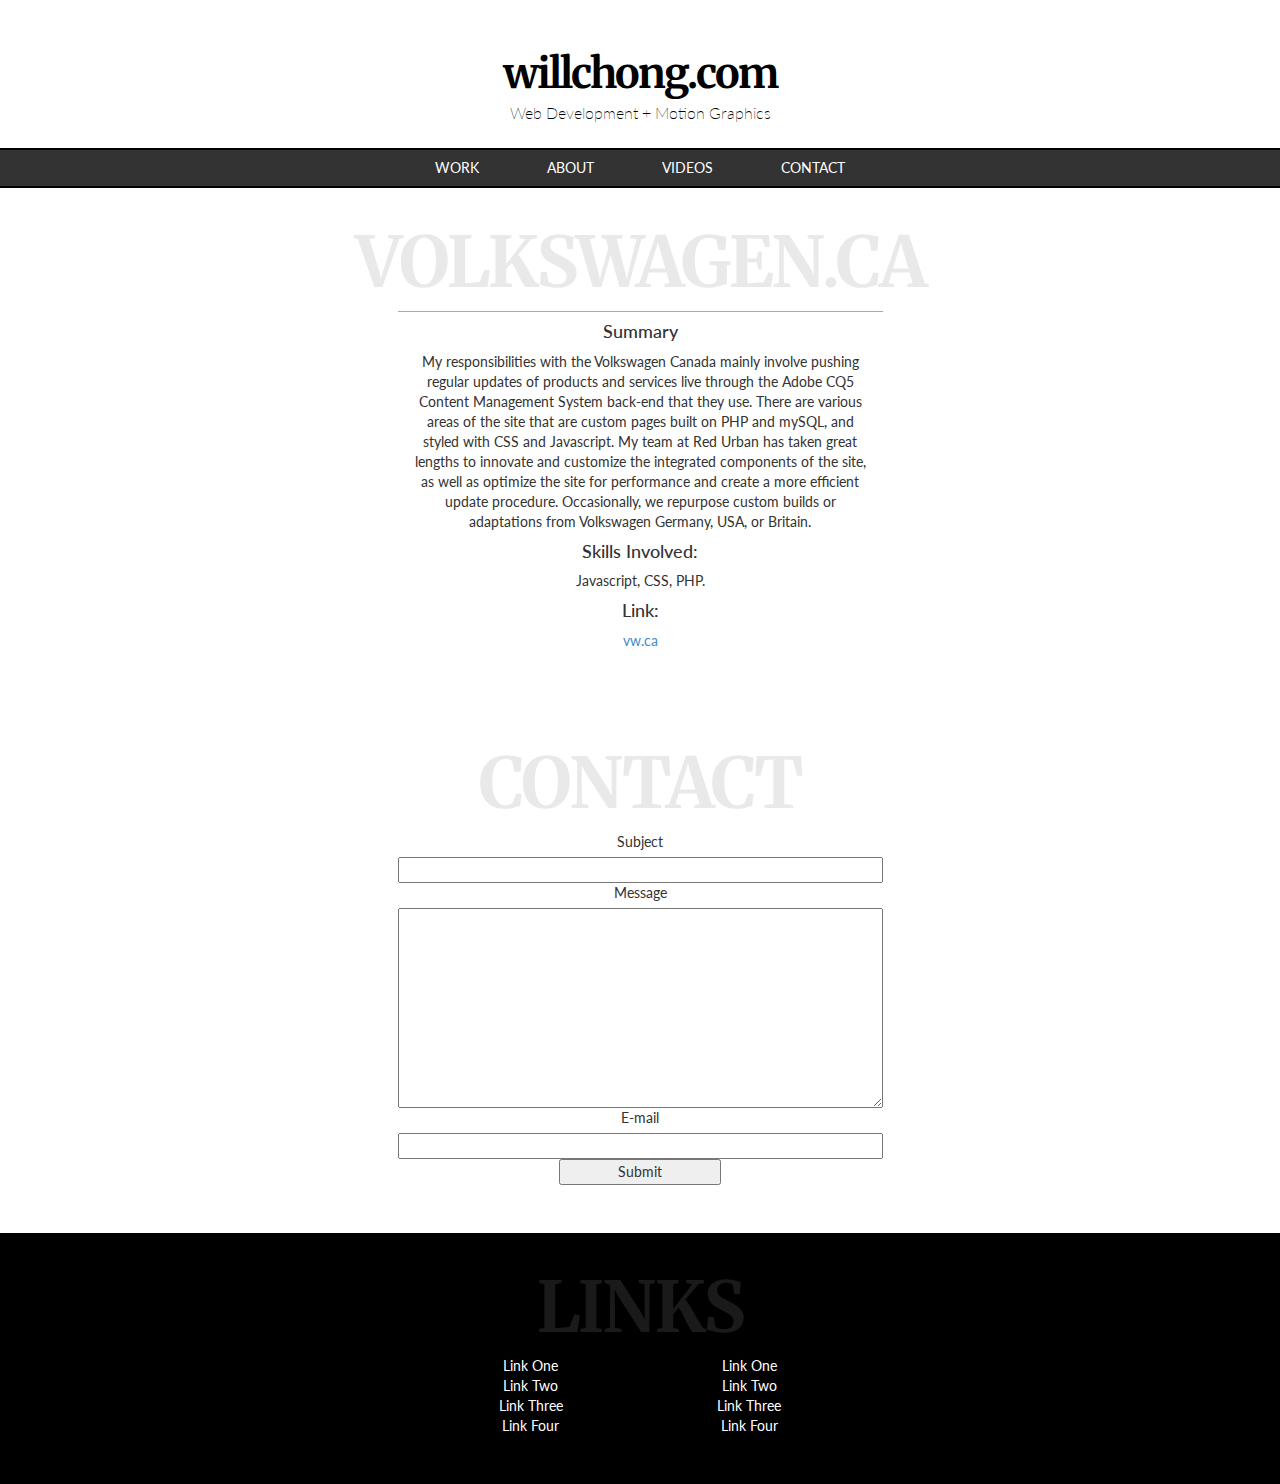
==== pages/vw.html @ 0912f103 "last commit of night" ====
<!DOCTYPE html>
<html lang="en">
  <head>
    <meta charset="utf-8">
    <meta http-equiv="X-UA-Compatible" content="IE=edge">
    <meta name="viewport" content="width=device-width, initial-scale=1">
    <title>willchong.com - Web Development &amp; Motion Graphics</title>

    <!-- Fonts -->
    <link href='http://fonts.googleapis.com/css?family=Lato:300,400,700' rel='stylesheet' type='text/css'>
    <link href='http://fonts.googleapis.com/css?family=Merriweather:400,300,700' rel='stylesheet' type='text/css'>
    <!-- Bootstrap -->
    <link href="../css/bootstrap.min.css" rel="stylesheet">
    <link href="../css/style.css" rel="stylesheet">

    <!-- HTML5 Shim and Respond.js IE8 support of HTML5 elements and media queries -->
    <!-- WARNING: Respond.js doesn't work if you view the page via file:// -->
    <!--[if lt IE 9]>
      <script src="https://oss.maxcdn.com/libs/html5shiv/3.7.0/html5shiv.js"></script>
      <script src="https://oss.maxcdn.com/libs/respond.js/1.4.2/respond.min.js"></script>
    <![endif]-->
  </head>
  <body>
      <div class="page-header">
        <h1>willchong.com</h1>
        <h5>Web Development + Motion Graphics</h5>
      </div>
      <div class="nav-links">
        <ul class="nav-desktop">
          <a href="#work"><li>Work</li></a>
          <a href="#about"><li>About</li></a>
          <a href="#video"><li>Videos</li></a>
          <a href="#contact"><li>Contact</li></a>
        </ul>
        <ul class="nav-mobile"><span class="glyphicon glyphicon-chevron-down"></span>
          <a href="#work"><li>Work</li></a>
          <a href="#about"><li>About</li></a>
          <a href="#video"><li>Videos</li></a>
          <a href="#contact"><li>Contact</li></a>
        </ul>
      </div>
      
    <div class="container">
      
      <div class="row" id="showcase">
        <h1 class="section-title">Volkswagen.ca</h1>
        <div class="col-sm-6 col-sm-offset-3 main-image"></div>
        <div class="col-sm-6 col-sm-offset-3 text">
          <h4>Summary</h4>
          <p>My responsibilities with the Volkswagen Canada mainly involve pushing regular updates of products and services live through the Adobe CQ5 Content Management System back-end that they use. There are various areas of the site that are custom pages built on PHP and mySQL, and styled with CSS and Javascript. My team at Red Urban has taken great lengths to innovate and customize the integrated components of the site, as well as optimize the site for performance and create a more efficient update procedure. Occasionally, we repurpose custom builds or adaptations from Volkswagen Germany, USA, or Britain.</p>
          <h4>Skills Involved:</h4>
          <p>Javascript, CSS, PHP.</p>
          <h4>Link:</h4>
          <p><a href="http://www.vw.ca/" target="_blank">vw.ca</a></p>
        </div>
      </div>
      
      <div class="row" id="contact">
        <h1 class="col-sm-12 section-title">Contact</h1>
        <form>
          <label class="col-sm-6 col-sm-offset-3">Subject</label>
          <input class="col-sm-6 col-sm-offset-3" type="text">
          <label class="col-sm-6 col-sm-offset-3">Message</label>
          <textarea class="col-sm-6 col-sm-offset-3"></textarea>
          <label class="col-sm-6 col-sm-offset-3">E-mail</label>
          <input class="col-sm-6 col-sm-offset-3" type="text">
          <input class="col-sm-2 col-sm-offset-5" type="submit" value="Submit">
        </form>
      </div>
      
    </div>
      
    <footer>
      <div class="row" id="links">
        <h1 class="col-sm-12 section-title">Links</h1>
        <div class="col-sm-2 col-sm-offset-4 links-left">
          <ul>
            <li>Link One</li>
            <li>Link Two</li>
            <li>Link Three</li>
            <li>Link Four</li>
          </ul>
        </div>
        <div class="col-sm-2 links-right">
          <ul>
            <li>Link One</li>
            <li>Link Two</li>
            <li>Link Three</li>
            <li>Link Four</li>
          </ul>
        </div>
      </div>
    </footer>





    <!-- jQuery (necessary for Bootstrap's JavaScript plugins) -->
    <script src="https://ajax.googleapis.com/ajax/libs/jquery/1.11.0/jquery.min.js"></script>
    <!-- Include all compiled plugins (below), or include individual files as needed -->
    <script src="../js/bootstrap.min.js"></script>
    <script src="../js/script.js"></script>
  </body>
</html>
---- css/style.css ----
body {
  font-family: 'Lato', 'Helvetica', sans-serif;
  font-size: 14px;
}

h1 {
  font-family: 'Merriweather', serif;
  font-weight: 700;
  font-size: 3em;
  letter-spacing: -2px;
}

h2,h3,h4,h5,h6 {
  font-family: 'Lato', 'Helvetica', sans-serif;
}

h5 {
  font-weight: 200;
  font-size: 1.15em;
}

.page-header {
  text-align: center;
  padding: 30px 0 10px;
  margin: 0;
  border: none;
  background-color: #fff;
/*  background-image: url('../img/pattern-cartographer.png');*/
}

.page-header h1 {
  margin-bottom: 8px;
  color:#000;
}

.page-header h5 {
  margin-top: 0;
  color:#000;
  margin-bottom: 16px;
}


.nav-links {
  background-color: #333;
  padding: 0;
  text-align: center;
}

.nav-links .nav-desktop {
  list-style: none;
  margin: 0;
  padding: 0;
  border-top: 2px solid #000;
  border-bottom: 2px solid #000;
}

.nav-links .nav-desktop a li {
  display: inline-block;
  text-transform: uppercase;
  padding: 8px 32px;
  text-align: center;
  color: #fff;
}

.nav-links .nav-desktop a li:hover {
  background-color: #888;
  cursor: pointer;
}

.nav-links .nav-desktop a {
  color: #000;
  text-decoration:none;
}

.nav-links .nav-mobile {
  display: none;
  margin: 0;
  padding: 0;
}

.section-title {
  text-transform: uppercase;
  opacity: 0.1;
  font-size: 5em;
}

#work, #about, #video, #contact, #links, #showcase {
  text-align: center;
  padding-top: 16px;
  padding-bottom: 48px;
}

#work .item-container {
  width: 100%;
  margin: 0 auto;
}

#work .item-container .item {
  background-color: #aaa;
  display: inline-block;
  width: 252px;
  height: 252px;
  margin: 4px;
  box-sizing: border-box;
}

#work .item-container .item:hover {
  border: 6px solid #000;
  cursor:pointer;
}

#work .see-more {
  clear:both;
  opacity: 0.5;
  margin: 8px 0;
  font-size: 1.1em;
  text-transform: uppercase;
}

#about .about-left {
  text-align: right;
}

#about .about-right {
  text-align: left;
}

#about .about-right p {
  width: 350px;
}


#video .col-sm-12 .main-video {
  position:relative;
  background: url('../img/laptop.png') no-repeat;
  max-width: 866px;
  margin: 0 auto;
  height: 546px;
}

#video .col-sm-12 .main-video .thevideo {
  position: relative;
  background-color: #aaa;
  top: 66px;
  width: 640px;
  height: 400px;
  margin-left: auto;
  margin-right: auto;
}


#video .video-list ul {
  list-style: none;
  margin: 0;
  padding: 0;
}

#contact form label {
  font-weight: 400;
}

#contact form textarea {
  height: 200px;
}

#links {
  background-color:#000;
}

#links .section-title {
  color: #fff;
}

#links .links-left, #links .links-right {
  color: #fff;
} 

#links div ul {
  list-style: none;
  margin: 0;
  padding: 0;
}

#showcase .main-image {
/*  width: 100%;*/
/*  height: 200px;*/
  background-color: #aaa;
}


@media all and (max-width: 530px) {

  .nav-links .nav-desktop {
    display:none;
  }
  
  .nav-links .nav-mobile {
    display: block;
    padding-top: 16px;
    overflow: hidden;
  }
  
  .nav-links .nav-mobile:hover {
    cursor: pointer;
  }
  
  .nav-links .nav-mobile span {
    top: -6px;
  }
  
  .nav-links .nav-mobile a li {
    display: none;
    text-transform: uppercase;
    padding: 8px 32px;
    text-align: center;
  }
  
  .nav-links .nav-mobile a li:hover {
    background-color: #888;
    cursor: pointer;
  }
  
  .nav-links .nav-mobile a {
    color: #000;
    text-decoration:none;
  }


}
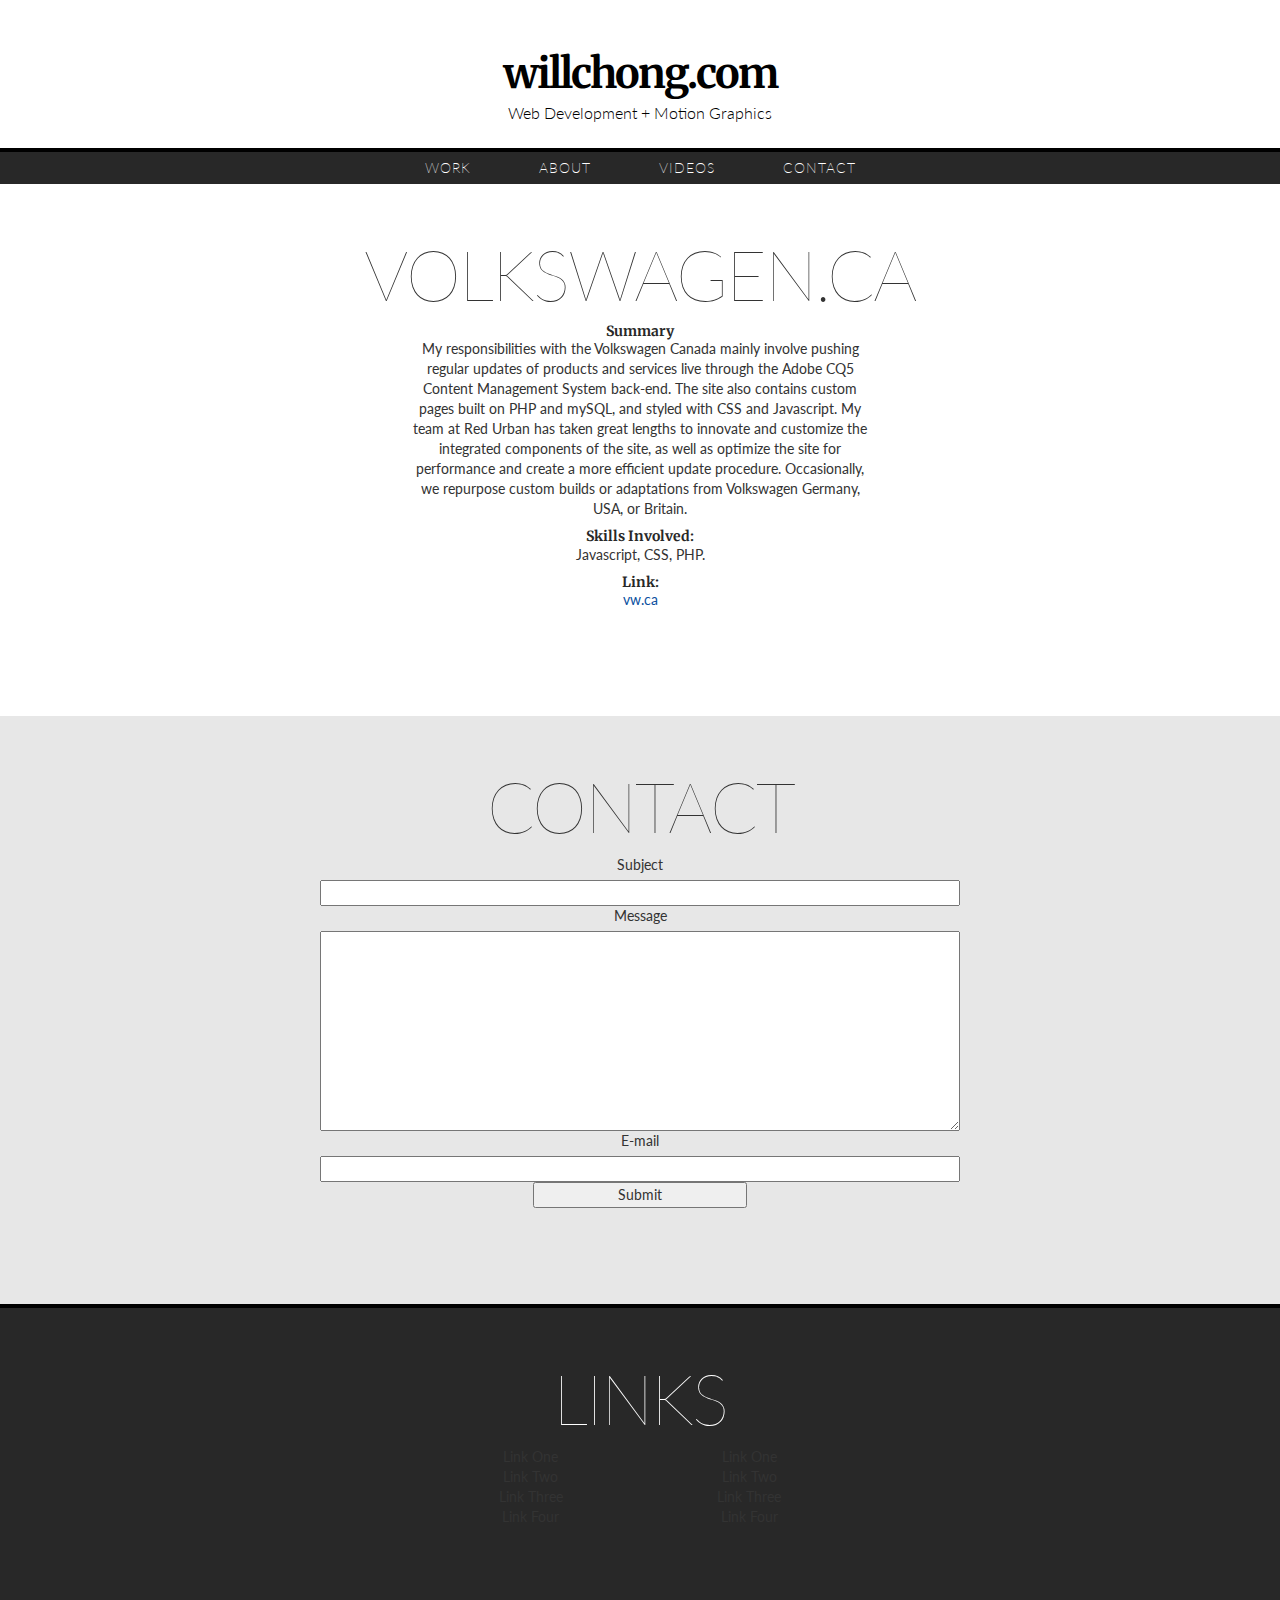
==== commit 1a7ea338: "latest and greatest" ====
--- a/pages/vw.html
+++ b/pages/vw.html
@@ -47,7 +47,7 @@
         <div class="col-sm-6 col-sm-offset-3 main-image"></div>
         <div class="col-sm-6 col-sm-offset-3 text">
           <h4>Summary</h4>
-          <p>My responsibilities with the Volkswagen Canada mainly involve pushing regular updates of products and services live through the Adobe CQ5 Content Management System back-end that they use. There are various areas of the site that are custom pages built on PHP and mySQL, and styled with CSS and Javascript. My team at Red Urban has taken great lengths to innovate and customize the integrated components of the site, as well as optimize the site for performance and create a more efficient update procedure. Occasionally, we repurpose custom builds or adaptations from Volkswagen Germany, USA, or Britain.</p>
+          <p>My responsibilities with the Volkswagen Canada mainly involve pushing regular updates of products and services live through the Adobe CQ5 Content Management System back-end. The site also contains custom pages built on PHP and mySQL, and styled with CSS and Javascript. My team at Red Urban has taken great lengths to innovate and customize the integrated components of the site, as well as optimize the site for performance and create a more efficient update procedure. Occasionally, we repurpose custom builds or adaptations from Volkswagen Germany, USA, or Britain.</p>
           <h4>Skills Involved:</h4>
           <p>Javascript, CSS, PHP.</p>
           <h4>Link:</h4>
--- a/css/style.css
+++ b/css/style.css
@@ -1,6 +1,27 @@
+/*Some Colours:
+
+lightest blue: rgb(0, 160, 220); #00A0DC
+dark blue: rgb(10, 80, 160);      #0A50A0
+red: rgb(200, 10, 40); #C80A28
+black: rgb(40, 40, 40); #282828
+grey: #C8C8C8
+
+*/
+
+::selection {
+	background: #888; /* Safari */
+	}
+::-moz-selection {
+	background: #888; /* Firefox */
+}
+
 body {
   font-family: 'Lato', 'Helvetica', sans-serif;
   font-size: 14px;
+}
+
+.container {
+  width: 100%;
 }
 
 h1 {
@@ -15,7 +36,7 @@
 }
 
 h5 {
-  font-weight: 200;
+  font-weight: 300;
   font-size: 1.15em;
 }
 
@@ -41,7 +62,7 @@
 
 
 .nav-links {
-  background-color: #333;
+  background-color: #282828;
   padding: 0;
   text-align: center;
 }
@@ -50,20 +71,27 @@
   list-style: none;
   margin: 0;
   padding: 0;
-  border-top: 2px solid #000;
-  border-bottom: 2px solid #000;
+  border-top: 4px solid #000;
 }
 
 .nav-links .nav-desktop a li {
   display: inline-block;
   text-transform: uppercase;
-  padding: 8px 32px;
+  padding: 2px 32px;
+  font-weight: 200;
   text-align: center;
+  letter-spacing: 1px;
   color: #fff;
+  box-sizing: border-box;
+  border-bottom: 4px #282828 solid;
+  border-top: 4px #282828 solid;
+  -webkit-transition:border 0.2s; /* For Safari 3.1 to 6.0 */
+  transition:border 0.2s;
 }
 
 .nav-links .nav-desktop a li:hover {
-  background-color: #888;
+/*  background-color: #0A50A0;*/
+  border-bottom: 4px #0A50A0 solid;
   cursor: pointer;
 }
 
@@ -76,71 +104,145 @@
   display: none;
   margin: 0;
   padding: 0;
+  border-top: 4px solid #000;
 }
 
 .section-title {
+  font-family: 'Lato', 'Helvetica', sans-serif;
+  font-weight: 100;
   text-transform: uppercase;
-  opacity: 0.1;
   font-size: 5em;
 }
 
 #work, #about, #video, #contact, #links, #showcase {
   text-align: center;
-  padding-top: 16px;
-  padding-bottom: 48px;
+  padding-top: 32px;
+  padding-bottom: 96px;
+}
+
+#work {
+  background-color: #E7E7E7;
+}
+
+#about {
+  background-color: #282828;
+  color: #fff;
+}
+
+#video {
+  background-color: #F1F1F1;
+}
+
+#contact {
+  background-color: #E7E7E7;
 }
 
 #work .item-container {
   width: 100%;
   margin: 0 auto;
+  max-width: 970px;
 }
 
 #work .item-container .item {
-  background-color: #aaa;
+  background-color: #C8C8C8;
   display: inline-block;
   width: 252px;
   height: 252px;
   margin: 4px;
   box-sizing: border-box;
+  -webkit-transition:background-size 0.2s; /* For Safari 3.1 to 6.0 */
+  transition:background-size 0.2s;
+  background-size: 252px 252px;
 }
 
 #work .item-container .item:hover {
-  border: 6px solid #000;
+  border: 6px solid #0A50A0;
   cursor:pointer;
+  background-size: 280px 280px;
+}
+
+.item.bento {
+  background: url('../img/projects/bento-front.jpg') no-repeat center;
+}
+.item.keiths {
+  background: url('../img/projects/keiths-front.jpg') no-repeat center;
+}
+.item.drake-general {
+  background: url('../img/projects/drake-front.jpg') no-repeat center;
+}
+.item.pet-trust {
+  background: url('../img/projects/pet-trust-front.jpg') no-repeat center;
+}
+.item.powerhouse {
+  background: url('../img/projects/powerhouse-front.jpg') no-repeat center;
+}
+.item.touchscreen {
+  background: url('../img/projects/touchscreen-front.jpg') no-repeat center;
+}
+.item.vw {
+  background: url('../img/projects/vw-front.jpg') no-repeat center;
+}
+.item.type-books {
+  background: url('../img/projects/type-front.jpg') no-repeat center;
+}
+.item.bessies {
+  background: url('../img/projects/bessies-front.jpg') no-repeat center;
 }
 
 #work .see-more {
   clear:both;
-  opacity: 0.5;
+  font-weight: 400;
   margin: 8px 0;
   font-size: 1.1em;
   text-transform: uppercase;
 }
 
+#work .see-more:hover {
+  cursor: pointer;
+  color: #0A50A0;
+}
+
 #about .about-left {
   text-align: right;
 }
 
+#about .about-left .img-infront {
+  position: relative;
+  z-index: 2;
+  -webkit-transition:opacity 0.2s; /* For Safari 3.1 to 6.0 */
+  transition:opacity 0.2s;
+  
+}
+
+#about .about-left .about-img {
+  border: 6px #000 solid;
+}
+
 #about .about-right {
   text-align: left;
 }
 
 #about .about-right p {
+  font-family: 'Merriweather';
+  font-weight: 300;
+  letter-spacing: 0.2px;
   width: 350px;
-}
-
+  line-height: 1.8;
+  font-size: 1.1em;
+  margin-top: 81px;
+}
 
 #video .col-sm-12 .main-video {
   position:relative;
   background: url('../img/laptop.png') no-repeat;
   max-width: 866px;
   margin: 0 auto;
+  margin-bottom: 16px;
   height: 546px;
 }
 
 #video .col-sm-12 .main-video .thevideo {
   position: relative;
-  background-color: #aaa;
   top: 66px;
   width: 640px;
   height: 400px;
@@ -153,6 +255,32 @@
   list-style: none;
   margin: 0;
   padding: 0;
+  font-size: 1.2em;
+}
+
+#video .video-list ul li {
+  margin: 4px 0;
+}
+
+#video .video-list ul li a {
+  color: #0A50A0;
+}
+
+#video .video-list ul li a:hover {
+  cursor:pointer;
+  color: #00A0DC;
+}
+
+#video .video-list ul li .active-video {
+  font-weight: 700;
+}
+
+#video .instructional {
+  text-transform: uppercase;
+  font-weight: 300;
+  text-align: center;
+  margin-bottom: 16px;
+  font-size: 1.2em;
 }
 
 #contact form label {
@@ -163,17 +291,22 @@
   height: 200px;
 }
 
+#contact p a {
+  color: #0A50A0; 
+}
+#contact p a:hover {
+  color: #00A0DC; 
+}
+
 #links {
-  background-color:#000;
+  background-color:#282828;
+  border-top: 4px #000 solid;
 }
 
 #links .section-title {
   color: #fff;
-}
-
-#links .links-left, #links .links-right {
-  color: #fff;
-} 
+  opacity: 1;
+}
 
 #links div ul {
   list-style: none;
@@ -181,12 +314,259 @@
   padding: 0;
 }
 
+#links div ul li a {
+  opacity: 0.5;
+  color: #fff;
+  font-weight: 300;
+  letter-spacing: 1px;
+  margin: 0;
+  padding: 0;
+}
+
+#links div ul li a:hover {
+  color: #C80A28;
+  opacity: 1;
+}
+
+#showcase {
+  max-width: 970px;
+  margin: 0 auto;
+}
+
 #showcase .main-image {
-/*  width: 100%;*/
-/*  height: 200px;*/
-  background-color: #aaa;
-}
-
+ max-width: 485px;
+ max-height: 485px;
+ padding: 0;
+}
+
+#back {
+  text-align: center;
+  margin-bottom: 64px;
+}
+
+#back div a {
+  text-transform: uppercase;
+  text-decoration: none;
+  color: #0A50A0;
+}
+
+#back div a:hover {
+  color: #00A0DC;
+}
+
+.not-visible {
+  display:none;
+}
+
+.visible {
+  display:inline-block;
+}
+
+#showcase .text strong {
+  font-weight: 700;
+  color: #C80A28;
+}
+
+#showcase .text p:first-child {
+  padding: 32px 16px;
+  color: #282828;
+}
+
+
+#showcase .text h4 {
+  font-family: 'Merriweather', serif;
+  font-weight: 700;
+  margin: 0;
+  padding: 0;
+  color: #282828;
+  font-size: 1em;
+}
+
+#showcase .text p a {
+  color: #0A50A0;
+  padding-bottom: 8px;
+}
+
+#showcase .text p a:hover {
+  color: #00A0DC;
+  cursor: pointer;
+}
+
+#powerhouse { width: 300px; height: 300px; margin: 0 auto; }
+#powerhouse #logo { width: 300px; height: 300px; background: url('../img/projects/logo-spritemap-final-comp.png')}
+
+
+.carousel {
+ margin: 0 auto;
+ max-width: 485px;
+ font-family: sans-serif;
+ position: relative;
+ border: 2px #282828 solid;
+
+}
+.carousel-item img {
+  width: 100%;
+  height: auto;
+  display: block;
+}
+.carousel-nav {
+  position: absolute;
+  bottom: 0;
+  z-index: 4;
+  width: 100%;
+}
+.carousel-nav a {
+  text-decoration: none;
+  font-size: .8em;
+  background: #fff;
+  color: #333;
+  opacity: .8;
+  padding: .5em;
+  position: absolute;
+  bottom: 0;
+  font-weight: bold;
+}
+.carousel-nav a.prev {
+  left: 0;
+}
+.carousel-nav a.next {
+  right: 0;
+}
+.carousel-nav-paginated .carousel-active-page a {
+	background: #333;
+	color: #fff;
+	opacity: .8;
+}
+
+
+/* styled arrows */
+.arrows .carousel-nav {
+  bottom: auto;
+  top: 50%;
+}
+.arrows .carousel-nav a {
+  text-indent: -9999px;
+  width: 2em;
+  height: 2em;
+  background: #fff;
+  opacity: .5;
+  overflow: hidden;
+  background-position: 50% 50%;
+  background-repeat: no-repeat;
+  border-radius: 100%;
+}
+
+
+/* peek */
+.carousel.peek {
+   max-width: 500px;
+}
+.carousel.peek .carousel-item-prev,
+.carousel.peek .carousel-item-next {
+  width: 50%;
+  display: block;
+  opacity: .5;
+  position:  absolute;
+  left: 0;
+  top: 0;
+  z-index: 1;
+  -webkit-transform: scale(.6) rotate(-15deg);
+  -moz-transform: scale(.6) rotate(-15deg);
+  -o-transform: scale(.6) rotate(-15deg);
+  -ms-transform: scale(.6) rotate(-15deg);
+  transform: scale(.6) rotate(-15deg);
+}
+.carousel.peek .carousel-item-next {
+  right: 0;
+  left: auto;
+  -webkit-transform: scale(.6) rotate(15deg);
+  -moz-transform: scale(.6) rotate(15deg);
+  -opera-transform: scale(.6) rotate(15deg);
+  -ms-transform: scale(.6) rotate(15deg);
+  transform: scale(.6) rotate(15deg);
+}
+.carousel.peek .carousel-active {
+  width: 50%;
+  opacity: 1;
+  position: relative;
+  left: 25%;
+  z-index: 2;
+  box-shadow: .2em .2em .5em #aaa;
+}
+.carousel.peek .carousel-nav {
+  position: absolute;
+  top: 0;
+  left: 0;
+  z-index: 3;
+}
+.carousel.peek .carousel-nav a {
+  width: 20%;
+  height: 100%;
+  background: #fff;
+  opacity: 0;
+  overflow: hidden;
+  position: absolute;
+  left: 0;
+}
+.carousel.peek .carousel-nav a.next {
+  left: auto;
+  right: 0;
+}
+
+
+/* styled arrows */
+.arrows .carousel-nav {
+  bottom: auto;
+  top: 50%;
+}
+.arrows .carousel-nav a {
+  text-indent: -9999px;
+  width: 2em;
+  height: 2em;
+  background: #fff;
+  opacity: .5;
+  overflow: hidden;
+  background-position: 50% 50%;
+  background-repeat: no-repeat;
+  border-radius: 100%;
+}
+.arrows .carousel-nav a:hover,
+.arrows .carousel-nav a:focus {
+  opacity: 1;
+}
+.arrows .carousel-nav a.next {
+  background-image: url('../img/arrow-right.png');
+  width: 3em;
+  height: 3em;
+  right: 2.5em;
+}
+.arrows .carousel-nav a.prev {
+  background-image: url('../img/arrow-left.png');
+  width: 3em;
+  height: 3em;
+  left: 2.5em;
+}
+
+@media all and (max-width: 768px) {
+  
+  #showcase .main-image {
+    margin: 0 auto;
+  }
+  
+  #about .about-left, #about .about-right {
+    text-align: center;
+  }
+    #about .about-right p {
+      text-align: center;
+      padding: 32px;
+     width: initial;
+   }
+   
+  #about .about-right p {
+  margin-top: 0px;
+  }
+
+}
 
 @media all and (max-width: 530px) {
 
@@ -198,6 +578,7 @@
     display: block;
     padding-top: 16px;
     overflow: hidden;
+    color: #fff;
   }
   
   .nav-links .nav-mobile:hover {
@@ -216,14 +597,25 @@
   }
   
   .nav-links .nav-mobile a li:hover {
-    background-color: #888;
+    background-color: #0A50A0;
     cursor: pointer;
   }
   
   .nav-links .nav-mobile a {
-    color: #000;
+    color: #fff;
+    font-weight: 200;
+    letter-spacing: 1px;
     text-decoration:none;
   }
 
 
 }
+
+@media all and (max-width: 440px) {
+
+  #about .about-right p br {
+  display: none;
+  }
+
+}
+
